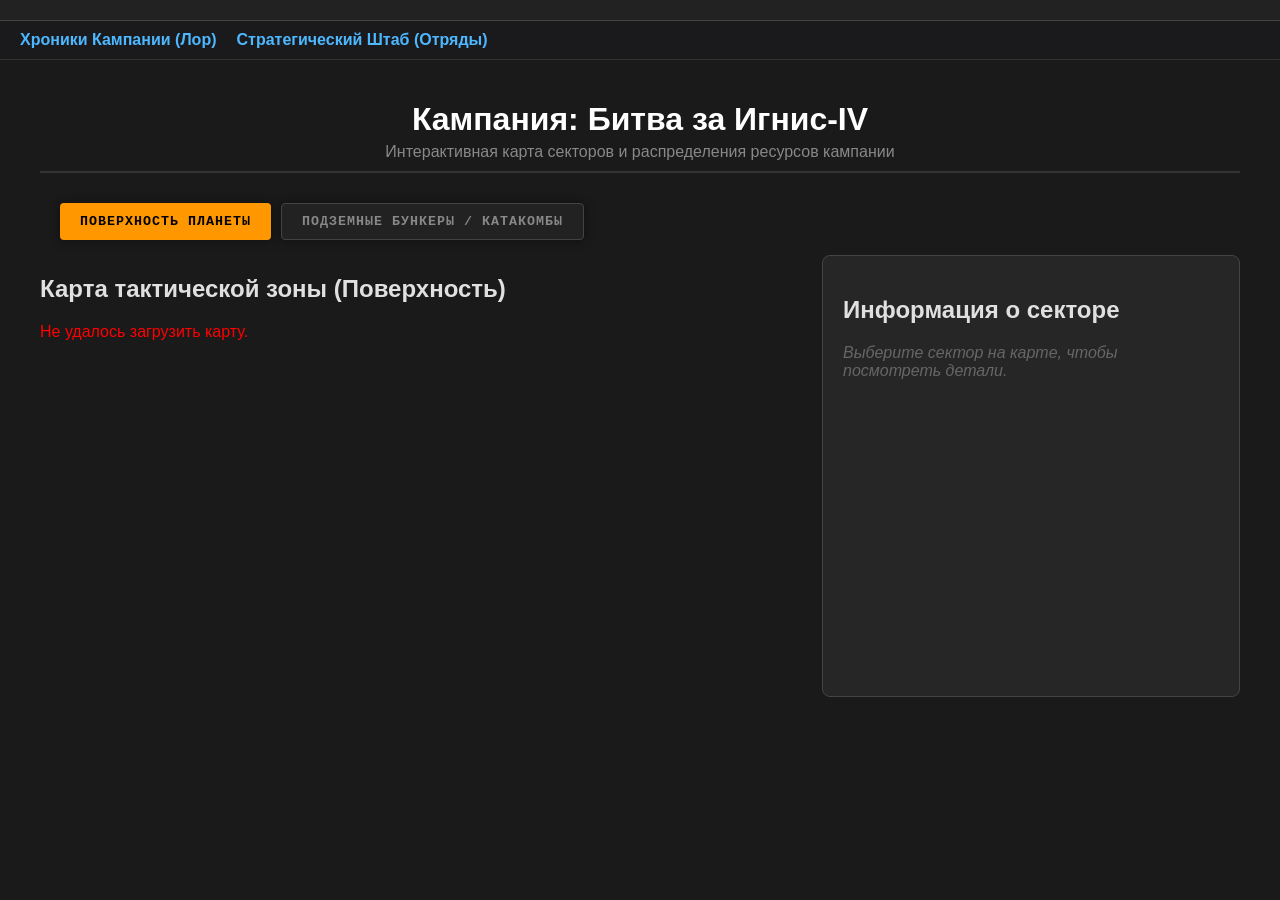
==== wwwroot/index.html @ a5dbb1df "first version" ====
<!DOCTYPE html>
<html lang="ru">

<head>
    <meta charset="UTF-8">
    <!-- <meta name="viewport" content="width=device-width, initial-scale=1.0, maximum-scale=1.0, user-scalable=no"> -->
    <title>Игнис-IV: Стратегическая Кампания</title>
    <link rel="stylesheet" href="style.css">
</head>

<body>
    <div id="auth-bar" class="auth-bar"></div>
    <nav class="main-nav"
        style="padding: 10px 20px; background: #1a1a1c; border-bottom: 1px solid #333; display: flex; gap: 20px;">
        <a href="lore.html" style="color: #4db8ff; text-decoration: none; font-weight: bold;">Хроники Кампании (Лор)</a>
        <a href="roster.html" style="color: #4db8ff; text-decoration: none; font-weight: bold;">Стратегический Штаб
            (Отряды)</a>
    </nav>
    <div class="app-container">
        <header>
            <h1>Кампания: Битва за Игнис-IV</h1>
            <p>Интерактивная карта секторов и распределения ресурсов кампании</p>
        </header>

        <div class="layer-selector" style="display: flex; gap: 10px; margin-bottom: 15px; padding: 0 20px;">
            <button id="btn-layer-surface" onclick="setMapLayer('surface')"
                style="padding: 10px 20px; background: #ff9800; color: #000; font-weight: bold; border: none; border-radius: 4px; cursor: pointer; transition: 0.3s;">
                Поверхность планеты
            </button>
            <button id="btn-layer-underground" onclick="setMapLayer('underground')"
                style="padding: 10px 20px; background: #222; color: #888; font-weight: bold; border: 1px solid #444; border-radius: 4px; cursor: pointer; transition: 0.3s;">
                Подземные бункеры / Катакомбы
            </button>
        </div>

        <main class="main-content">
            <section class="map-section">
                <h2>Карта тактической зоны (<span id="current-layer-title">Поверхность</span>)</h2>
                <div id="map-container">
                </div>
            </section>

            <section class="info-section">
                <h2>Информация о секторе</h2>
                <div id="sector-details">
                    <p class="placeholder-text">Выберите сектор на карте, чтобы посмотреть детали.</p>
                </div>
            </section>
        </main>
    </div>

    <section class="admin-panel card" id="admin-panel" style="display: none;">
        <h2 class="admin-title">
            <span>Командный Терминал ГМ</span>
            <span class="admin-subtitle">Режим редактирования секторов</span>
        </h2>

        <div class="admin-current-object">
            <p>Текущий объект: <strong id="admin-sector-name">не выбран</strong></p>
        </div>

        <div class="admin-grid">
            <div class="admin-field-group">
                <label class="label-orange">Сменить фракцию-контроллер:</label>
                <select id="admin-faction-select" class="admin-input">
                    <option value="1">Кровавые Ангелы</option>
                    <option value="2">Некроны</option>
                    <option value="3">Аэлдари</option>
                    <option value="4">Астра Милитарум</option>
                    <option value="0">Нейтральная земля</option>
                </select>
            </div>

            <div class="admin-field-group">
                <label class="label-blue">Разведданные / Метки на карте:</label>
                <input type="text" id="admin-sector-marks" class="admin-input input-blue"
                    placeholder="Пример: Замечена артиллерия / Вход заблокирован">
            </div>

            <div class="admin-field-group full-width">
                <label class="label-gray">Оперативная сводка ландшафта (Лор для игроков):</label>
                <textarea id="admin-sector-desc" class="admin-input textarea-lore"
                    placeholder="Введите особенности ландшафта, климат или историческую сводку этого сектора..."></textarea>
            </div>
        </div>

        <div class="admin-actions">
            <button class="btn-gm-submit" onclick="saveSectorChanges()">
                Применить директиву ГМ
            </button>
        </div>
    </section>

    <script src="app.js"></script>
</body>

</html>
---- wwwroot/style.css ----
body {
    margin: 0;
    font-family: 'Segoe UI', Tahoma, Geneva, Verdana, sans-serif;
    background-color: #1a1a1a;
    color: #e0e0e0;
}

.app-container {
    max-width: 1200px;
    margin: 0 auto;
    padding: 20px;
}

header {
    text-align: center;
    margin-bottom: 30px;
    border-bottom: 2px solid #333;
    padding-bottom: 10px;
}

h1 {
    color: #fff;
    margin-bottom: 5px;
}

header p {
    color: #888;
    margin: 0;
}

.main-content {
    display: flex;
    gap: 30px;
}

.map-section {
    flex: 2;
    /* Карта занимает больше места */
}

.info-section {
    flex: 1;
    /* Панель инфо чуть уже */
    background: #262626;
    padding: 20px;
    border-radius: 8px;
    border: 1px solid #444;
    min-height: 400px;
}

/* Стили для полигонов фракций */
/* Базовый вид секторов — мягкое футуристическое свечение */
polygon {
    transition: all 0.3s ease;
    stroke-width: 2px;
    stroke-dasharray: 4 4;
    /* Делает границы секторов пунктирными, как на радаре! */
}

/* Эффект при наведении мыши */
polygon:hover {
    stroke: #ffffff !important;
    stroke-width: 3px !important;
    stroke-dasharray: 0;
    /* Пунктир становится сплошной яркой линией */
    cursor: pointer;
    /* Усиливаем яркость цвета фракции при наведении */
    fill-opacity: 0.75 !important;
    filter: drop-shadow(0px 0px 8px rgba(255, 255, 255, 0.5));
}

.placeholder-text {
    color: #666;
    font-style: italic;
}

.faction-badge {
    display: inline-block;
    padding: 5px 10px;
    border-radius: 4px;
    font-weight: bold;
    margin-top: 10px;
}

.admin-section {
    margin-top: 20px;
    border: 2px dashed var(--accent-color) !important;
}

.admin-controls {
    display: flex;
    align-items: center;
    gap: 15px;
    flex-wrap: wrap;
}

select {
    background: #333;
    color: white;
    padding: 8px;
    border: 1px solid #555;
    border-radius: 4px;
}

/* Исправление размытости для фона */
image {
    image-rendering: -webkit-optimize-contrast;
    image-rendering: crisp-edges;
}

.auth-bar {
    background: #222;
    padding: 10px 20px;
    display: flex;
    justify-content: flex-end;
    align-items: center;
    gap: 10px;
    border-bottom: 1px solid #444;
}

.auth-bar input {
    background: #333;
    border: 1px solid #555;
    color: #fff;
    padding: 5px 10px;
    border-radius: 4px;
}

.auth-bar button {
    background: #444;
    color: #fff;
    border: 1px solid #666;
    padding: 5px 15px;
    border-radius: 4px;
    cursor: pointer;
    transition: background 0.2s;
}

.auth-bar button:hover {
    background: #555;
}

.auth-bar .user-info {
    color: #4caf50;
    font-weight: bold;
    margin-right: 15px;
}

.auth-bar .role-badge {
    background: #107c10;
    padding: 2px 6px;
    border-radius: 3px;
    font-size: 0.8em;
    margin-left: 5px;
}

.main-nav {
    background: #161618;
    padding: 15px 20px;
    display: flex;
    gap: 20px;
    align-items: center;
    border-bottom: 2px solid #333;
}

.main-nav a {
    color: var(--accent-color, #4db8ff);
    text-decoration: none;
    font-weight: bold;
}

.main-nav a:hover {
    text-decoration: underline;
}

.nav-title {
    color: #fff;
    margin-left: auto;
    font-weight: bold;
    letter-spacing: 1px;
}

/* Перезапись общих элементов управления в админке */
.admin-section {
    margin-top: 30px;
    padding: 25px;
    background: linear-gradient(145deg, #16191e, #111317) !important;
    border: 1px solid #ff9800 !important;
    /* Оранжевый технический контур */
    border-radius: 6px;
    box-shadow: 0 0 15px rgba(255, 152, 0, 0.15), inset 0 0 20px rgba(0, 0, 0, 0.6);
    position: relative;
    overflow: hidden;
}

/* Эффект "уголков" военного терминала */
.admin-section::before {
    content: '';
    position: absolute;
    top: 0;
    left: 0;
    width: 10px;
    height: 10px;
    border-top: 2px solid #ff9800;
    border-left: 2px solid #ff9800;
}

.admin-section::after {
    content: '';
    position: absolute;
    bottom: 0;
    right: 0;
    width: 10px;
    height: 10px;
    border-bottom: 2px solid #ff9800;
    border-right: 2px solid #ff9800;
}

.admin-section h2 {
    color: #ff9800;
    font-size: 1.4rem;
    text-transform: uppercase;
    letter-spacing: 2px;
    margin-top: 0;
    margin-bottom: 20px;
    border-bottom: 1px solid rgba(255, 152, 0, 0.2);
    padding-bottom: 10px;
}

/* Современная удобная сетка для элементов */
.admin-grid {
    display: grid;
    grid-template-columns: repeat(auto-fit, minmax(200px, 1fr));
    gap: 20px;
    align-items: flex-end;
}

.admin-field {
    display: flex;
    flex-direction: column;
    gap: 8px;
}

.admin-field label {
    font-size: 0.85rem;
    text-transform: uppercase;
    color: #aaa;
    letter-spacing: 1px;
}

/* Стилизация выпадающих списков, текстовых полей и инпутов */
.admin-section input[type="text"],
.admin-section textarea,
.admin-section select {
    width: 100%;
    background: #0d0f12;
    border: 1px solid #444;
    border-radius: 4px;
    color: #fff;
    padding: 12px 14px;
    font-size: 0.95rem;
    font-family: 'Courier New', Courier, monospace;
    /* Придаем лорного кода */
    transition: all 0.3s ease;
    box-sizing: border-box;
}

.admin-section input:focus,
.admin-section textarea:focus,
.admin-section select:focus {
    outline: none;
    border-color: #ff9800;
    box-shadow: 0 0 8px rgba(255, 152, 0, 0.3);
    background: #12151a;
}

/* Боевая футуристичная кнопка */
.admin-section button,
#gm-news-panel button {
    background: rgba(255, 152, 0, 0.1);
    color: #ff9800;
    border: 1px solid #ff9800;
    padding: 12px 24px;
    font-size: 0.9rem;
    font-weight: bold;
    text-transform: uppercase;
    letter-spacing: 1.5px;
    border-radius: 4px;
    cursor: pointer;
    transition: all 0.2s ease;
    box-shadow: 0 0 5px rgba(255, 152, 0, 0.1);
}

.admin-section button:hover,
#gm-news-panel button:hover {
    background: #ff9800;
    color: #111;
    box-shadow: 0 0 15px rgba(255, 152, 0, 0.4);
    transform: translateY(-1px);
}

.admin-section button:active,
#gm-news-panel button:active {
    transform: translateY(1px);
}

/* Карточка Crusade-отряда */
.crusade-card {
    background: linear-gradient(to right, #161a22, #111317);
    border-left: 4px solid #ff9800;
    /* По умолчанию оранжевый акцент */
    border-top: 1px solid #252e3d;
    border-right: 1px solid #1c222c;
    border-bottom: 1px solid #1c222c;
    border-radius: 0 6px 6px 0;
    padding: 16px;
    box-shadow: 0 4px 10px rgba(0, 0, 0, 0.3);
    transition: transform 0.2s ease;
}

.crusade-card:hover {
    transform: translateX(3px);
    background: linear-gradient(to right, #1a202b, #13161c);
}

.crusade-header {
    display: flex;
    justify-content: space-between;
    align-items: center;
    border-bottom: 1px dashed #2d384a;
    padding-bottom: 8px;
    margin-bottom: 12px;
}

.crusade-stats {
    display: grid;
    grid-template-columns: repeat(3, 1fr);
    gap: 15px;
}

.stat-box {
    background: #0b0d10;
    padding: 8px 12px;
    border-radius: 4px;
    border: 1px solid #1f2530;
}

.stat-box label {
    font-size: 0.75rem;
    color: #778899;
    text-transform: uppercase;
    display: block;
    margin-bottom: 4px;
}

.stat-box span {
    font-size: 0.95rem;
    font-weight: bold;
}

/* Компактный мини-редактор отряда для ГМ */
.gm-squad-editor {
    background: #0c0e12;
    border: 1px solid #ff9800;
    border-radius: 4px;
    padding: 15px;
    display: grid;
    grid-template-columns: 2fr 2fr 1fr 1fr;
    gap: 15px;
    align-items: flex-end;
}

.admin-section input[type="text"],
.admin-section input[type="number"],
/* Добавили числовые инпуты */
.admin-section textarea,
.admin-section select {
    width: 100%;
    background: #0d0f12 !important;
    border: 1px solid #444 !important;
    border-radius: 4px;
    color: #ffffff !important;
    /* Строго БЕЛЫЙ текст */
    padding: 12px 14px;
    font-size: 0.95rem;
    font-family: 'Courier New', Courier, monospace;
    transition: all 0.3s ease;
    box-sizing: border-box;
}

/* Стили для полигонов секторов на карте */
#map-container svg polygon {
    transition: fill-opacity 0.25s ease, stroke-width 0.25s ease, filter 0.25s ease;
}

/* Эффект наведения на сектор: неоновое свечение */
#map-container svg g:hover polygon {
    fill-opacity: 0.65 !important;
    stroke-width: 2.5px !important;
    filter: drop-shadow(0px 0px 6px rgba(255, 255, 255, 0.4));
}

/* Для подземного уровня делаем подсветку в стиле синего радара */
.layer-selector button {
    font-family: 'Courier New', Courier, monospace;
    text-transform: uppercase;
    letter-spacing: 1px;
    box-shadow: 0 0 10px rgba(0, 0, 0, 0.5);
}

/* --- СТИЛИ ДЛЯ КОМАНДНОГО ТЕРМИНАЛА ГМ --- */
.admin-panel.card {
    margin: 40px auto;
    max-width: 900px;
    background: #14171a;
    border: 1px solid #ff9800;
    border-radius: 8px;
    box-shadow: 0 0 15px rgba(255, 152, 0, 0.15);
    padding: 25px;
    font-family: 'Courier New', Courier, monospace;
}

.admin-title {
    color: #ff9800;
    text-transform: uppercase;
    letter-spacing: 2px;
    margin-top: 0;
    margin-bottom: 20px;
    border-bottom: 1px solid rgba(255, 152, 0, 0.3);
    padding-bottom: 10px;
    display: flex;
    justify-content: space-between;
    align-items: center;
}

.admin-subtitle {
    font-size: 12px;
    color: #888;
    font-weight: normal;
}

.admin-current-object {
    background: rgba(0, 0, 0, 0.3);
    padding: 10px 15px;
    border-radius: 4px;
    margin-bottom: 20px;
    border-left: 4px solid #ff9800;
}

.admin-current-object p {
    margin: 0;
    font-size: 16px;
    color: #fff;
}

.admin-current-object strong {
    color: #ff9800;
    font-size: 18px;
    text-shadow: 0 0 5px rgba(255, 152, 0, 0.4);
}

/* Сетка полей ввода */
.admin-grid {
    display: grid;
    grid-template-columns: 1fr 1fr;
    gap: 20px;
    margin-bottom: 25px;
}

.admin-field-group {
    display: flex;
    flex-direction: column;
    gap: 8px;
}

.admin-field-group.full-width {
    grid-column: 1 / span 2;
}

/* Названия полей */
.admin-field-group label {
    font-weight: bold;
    font-size: 13px;
    text-transform: uppercase;
}

.label-orange {
    color: #ff9800;
}

.label-blue {
    color: #4db8ff;
}

.label-gray {
    color: #ccc;
}

/* Кастомизация инпутов */
.admin-input {
    width: 100%;
    padding: 10px;
    background: #1c2024;
    color: #fff;
    border: 1px solid #444;
    border-radius: 4px;
    font-size: 14px;
    outline: none;
    box-sizing: border-box;
    transition: border-color 0.3s, box-shadow 0.3s;
}

.admin-input:focus {
    border-color: #ff9800;
    box-shadow: 0 0 8px rgba(255, 152, 0, 0.2);
}

/* Специфичные фиксы для инпутов */
select.admin-input {
    cursor: pointer;
}

.admin-input.input-blue {
    color: #4db8ff;
}

.admin-input.input-blue:focus {
    border-color: #4db8ff;
    box-shadow: 0 0 8px rgba(77, 184, 255, 0.2);
}

.admin-input.textarea-lore {
    height: 90px;
    color: #eee;
    line-height: 1.5;
    resize: vertical;
    font-family: sans-serif;
}

.admin-input.textarea-lore:focus {
    border-color: #ccc;
    box-shadow: 0 0 8px rgba(255, 255, 255, 0.1);
}

/* Кнопка */
.admin-actions {
    display: flex;
    justify-content: flex-end;
}

.btn-gm-submit {
    padding: 12px 30px;
    background: #ff9800;
    color: #000;
    font-weight: bold;
    border: none;
    border-radius: 4px;
    cursor: pointer;
    text-transform: uppercase;
    letter-spacing: 1px;
    font-size: 14px;
    box-shadow: 0 4px 10px rgba(255, 152, 0, 0.2);
    transition: background 0.3s, box-shadow 0.3s, transform 0.3s;
}

.btn-gm-submit:hover {
    background: #ffb74d;
    box-shadow: 0 0 15px rgba(255, 152, 0, 0.5);
    transform: translateY(-1px);
}

.btn-gm-submit:active {
    transform: translateY(1px);
}

.markdown-body p {
    margin: 4px 0;
}

.markdown-body ul,
.markdown-body ol {
    margin: 5px 0;
    padding-left: 20px;
    color: #ddd;
}

.markdown-body li {
    margin-bottom: 3px;
}

.markdown-body strong {
    color: #ff9800;
    /* Делаем жирный текст из Markdown приятно-оранжевым */
}

/* Переходим в мобильный режим, если ширина экрана меньше 768px */
@media (max-width: 768px) {

    /* Все двух- и трехколоночные гриды ГМ-панели и кузницы принудительно переводим в 1 колонку */
    [style*="display: grid"],
    .gm-trait-forge div[style*="grid-template-columns"],
    .gm-squad-card-expanded div[style*="grid-template-columns"] {
        grid-template-columns: 1fr !important;
        gap: 12px !important;
    }

    /* Делаем боковые панели (выбор фракции, добавление отряда) полноширинными */
    .left-panel,
    .right-panel,
    #my-squads-list {
        width: 100% !important;
        box-sizing: border-box;
    }

    /* Увеличиваем размер интерактивных элементов под палец */
    select,
    input,
    button {
        padding: 12px !important;
        /* Больше отступы — легче попасть пальцем */
        font-size: 1rem !important;
        /* Защита от авто-зума в iOS при фокусе на input */
    }

    /* Корректируем кнопку создания трейта */
    .gm-trait-forge button {
        width: 100% !important;
        /* Кнопка во всю ширину экрана */
        text-align: center;
    }

    /* Отрезаем лишние отступы у карточек, чтобы экономить место */
    .card,
    .squad-card,
    .gm-squad-card-expanded {
        padding: 12px !important;
        margin-bottom: 12px !important;
    }
}
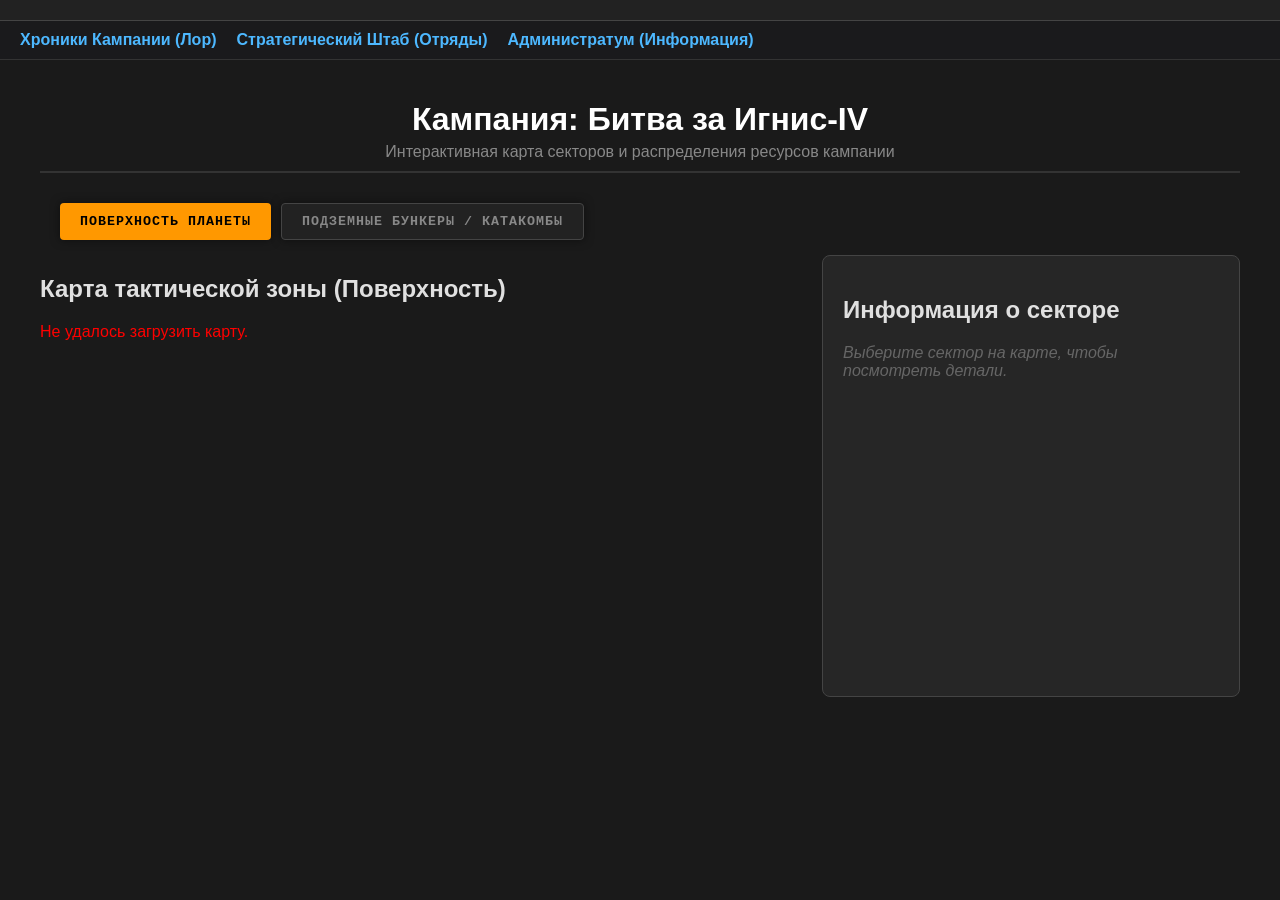
==== commit 3cf0f550: "new rules section and update admin map interface" ====
--- a/wwwroot/index.html
+++ b/wwwroot/index.html
@@ -6,6 +6,16 @@
     <!-- <meta name="viewport" content="width=device-width, initial-scale=1.0, maximum-scale=1.0, user-scalable=no"> -->
     <title>Игнис-IV: Стратегическая Кампания</title>
     <link rel="stylesheet" href="style.css">
+    <link rel="icon" type="image/png" href="favicon.png">
+    <meta property="og:title" content="Терминал Кампании Вархаммер" />
+    <meta property="og:description"
+        content="Тактическая карта секторов и лог ранений бойцов. Доступ только для авторизованных ГМ и игроков." />
+    <meta property="og:type" content="website" />
+    <meta property="og:url" content="https://warhammer-campaign-site.onrender.com" />
+
+    <meta property="og:image" content="https://warhammer-campaign-site.onrender.com/map.jpg" />
+
+    <meta name="twitter:card" content="summary_large_image">
 </head>
 
 <body>
@@ -15,6 +25,9 @@
         <a href="lore.html" style="color: #4db8ff; text-decoration: none; font-weight: bold;">Хроники Кампании (Лор)</a>
         <a href="roster.html" style="color: #4db8ff; text-decoration: none; font-weight: bold;">Стратегический Штаб
             (Отряды)</a>
+        <a href="rules.html" style="color: #4db8ff; text-decoration: none; font-weight: bold;">
+            Администратум (Информация)
+        </a>
     </nav>
     <div class="app-container">
         <header>
@@ -56,18 +69,24 @@
         </h2>
 
         <div class="admin-current-object">
-            <p>Текущий объект: <strong id="admin-sector-name">не выбран</strong></p>
+            <input type="hidden" id="admin-sector-id">
+
+            <p>Текущий объект:
+                <input type="text" id="admin-sector-name-input" class="admin-input"
+                    style="display: inline-block; width: auto; max-width: 300px; font-size: 16px; font-weight: bold; color: #ff9800; background: transparent; border: none; border-bottom: 1px dashed #ff9800; padding: 0 5px; margin: 0; font-family: monospace; outline: none;"
+                    value="не выбран">
+            </p>
         </div>
-
         <div class="admin-grid">
             <div class="admin-field-group">
                 <label class="label-orange">Сменить фракцию-контроллер:</label>
                 <select id="admin-faction-select" class="admin-input">
+                    <option value="0" selected>Нейтральная земля</option>
                     <option value="1">Кровавые Ангелы</option>
                     <option value="2">Некроны</option>
                     <option value="3">Аэлдари</option>
                     <option value="4">Астра Милитарум</option>
-                    <option value="0">Нейтральная земля</option>
+
                 </select>
             </div>
 
@@ -86,7 +105,7 @@
 
         <div class="admin-actions">
             <button class="btn-gm-submit" onclick="saveSectorChanges()">
-                Применить директиву ГМ
+                Изменить информацию о секторе
             </button>
         </div>
     </section>
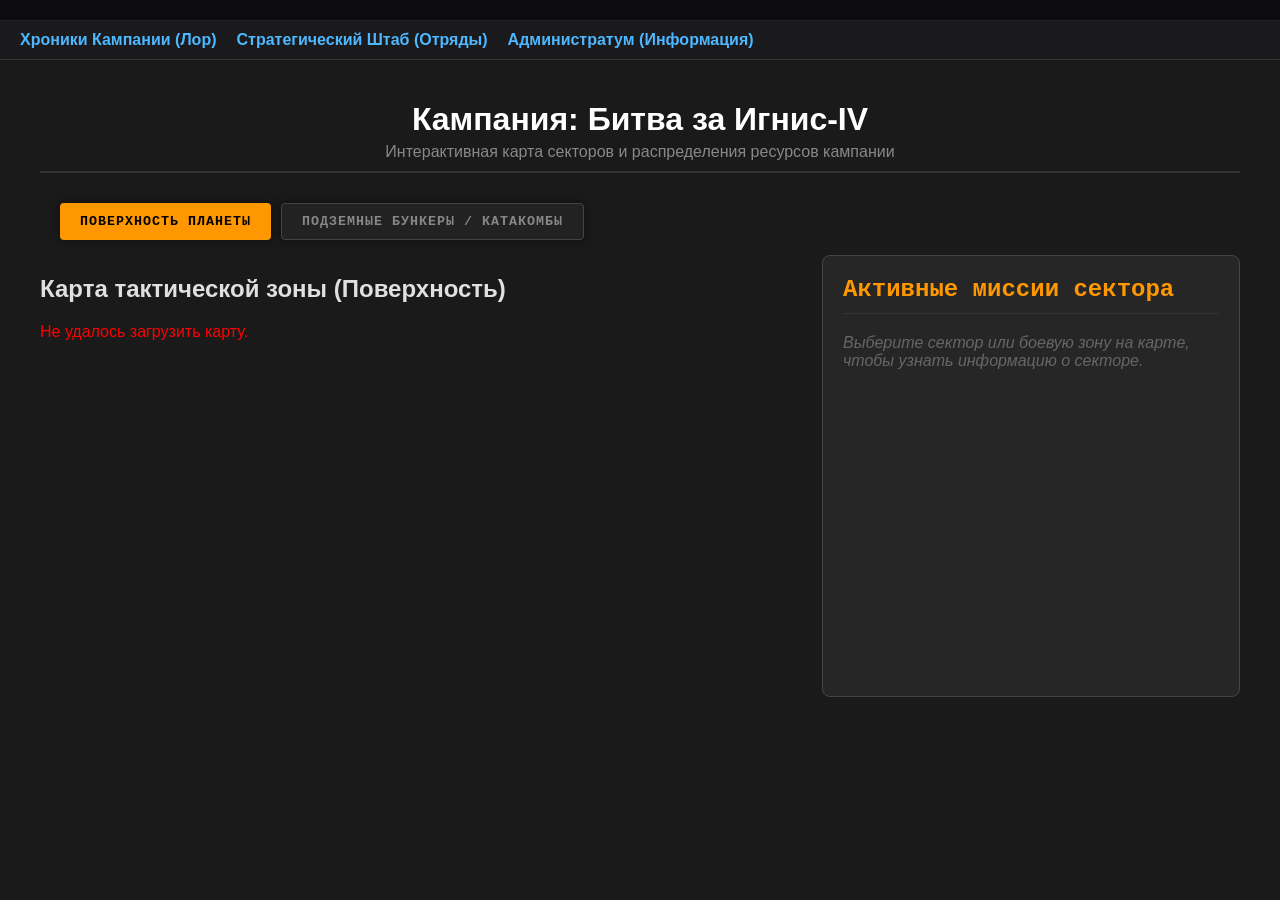
==== commit c4bd6146: "new missions panel" ====
--- a/wwwroot/index.html
+++ b/wwwroot/index.html
@@ -53,59 +53,96 @@
                 </div>
             </section>
 
-            <section class="info-section">
-                <h2>Информация о секторе</h2>
-                <div id="sector-details">
-                    <p class="placeholder-text">Выберите сектор на карте, чтобы посмотреть детали.</p>
+            <section class="info-section"
+                style="flex: 1; background: #262626; padding: 20px; border-radius: 8px; border: 1px solid #444; min-height: 400px;">
+                <h2
+                    style="font-family: 'Courier New', monospace; color: #ff9800; border-bottom: 1px solid #333; padding-bottom: 10px; margin-top: 0;">
+                    Активные миссии сектора
+                </h2>
+                <div id="sector-missions-container">
+                    <p class="placeholder-text" style="color: #666; font-style: italic;">
+                        Выберите сектор или боевую зону на карте, чтобы узнать информацию о секторе.
+                    </p>
                 </div>
             </section>
         </main>
     </div>
 
-    <section class="admin-panel card" id="admin-panel" style="display: none;">
+    <section class="admin-panel card" id="admin-panel" style="display: none; margin-top: 30px;">
         <h2 class="admin-title">
             <span>Командный Терминал ГМ</span>
-            <span class="admin-subtitle">Режим редактирования секторов</span>
+            <span class="admin-subtitle">Управление миссиями сектора</span>
         </h2>
 
         <div class="admin-current-object">
             <input type="hidden" id="admin-sector-id">
+            <p>Выбранный сектор: <strong id="admin-sector-name-label">не выбран</strong></p>
+        </div>
 
-            <p>Текущий объект:
-                <input type="text" id="admin-sector-name-input" class="admin-input"
-                    style="display: inline-block; width: auto; max-width: 300px; font-size: 16px; font-weight: bold; color: #ff9800; background: transparent; border: none; border-bottom: 1px dashed #ff9800; padding: 0 5px; margin: 0; font-family: monospace; outline: none;"
-                    value="не выбран">
-            </p>
-        </div>
         <div class="admin-grid">
             <div class="admin-field-group">
-                <label class="label-orange">Сменить фракцию-контроллер:</label>
+                <label class="label-orange">Сменить фракцию-контроллер сектора:</label>
                 <select id="admin-faction-select" class="admin-input">
                     <option value="0" selected>Нейтральная земля</option>
                     <option value="1">Кровавые Ангелы</option>
                     <option value="2">Некроны</option>
                     <option value="3">Аэлдари</option>
                     <option value="4">Астра Милитарум</option>
-
                 </select>
             </div>
 
             <div class="admin-field-group">
-                <label class="label-blue">Разведданные / Метки на карте:</label>
-                <input type="text" id="admin-sector-marks" class="admin-input input-blue"
-                    placeholder="Пример: Замечена артиллерия / Вход заблокирован">
+                <label class="label-blue">Статус миссии в секторе:</label>
+                <select id="admin-mission-status" class="admin-input">
+                    <option value="active">Активна (Доступна игрокам)</option>
+                    <option value="hidden">Засекречена (Скрыта)</option>
+                    <option value="completed">Завершена (Архив)</option>
+                </select>
             </div>
 
             <div class="admin-field-group full-width">
-                <label class="label-gray">Оперативная сводка ландшафта (Лор для игроков):</label>
+                <label class="label-orange">Название боевой операции / Миссии:</label>
+                <input type="text" id="admin-mission-name" class="admin-input"
+                    placeholder="Пример: Операция 'Шторм пустыни'">
+            </div>
+
+            <div class="admin-field-group full-width">
+                <label class="label-gray">Брифинг, правила и описание миссии (Markdown/Текст):</label>
                 <textarea id="admin-sector-desc" class="admin-input textarea-lore"
-                    placeholder="Введите особенности ландшафта, климат или историческую сводку этого сектора..."></textarea>
+                    placeholder="Пропишите цели, условия победы и особенности ландшафта миссии..."></textarea>
+            </div>
+
+            <div class="admin-field-group full-width">
+                <label class="label-blue">Краткие тактические метки фронта:</label>
+                <input type="text" id="admin-sector-marks" class="admin-input input-blue"
+                    placeholder="Пример: ПВО противника активно / Ограничение видимости">
+            </div>
+
+            <div class="admin-field-group full-width" style="border-top: 1px dashed #444; padding-top: 15px;">
+                <label class="label-orange"
+                    style="display: flex; justify-content: space-between; align-items: center; width: 100%;">
+                    <span>Документы брифинга и карты высот:</span>
+                    <button type="button" onclick="addAdminFileRow('', '')"
+                        style="padding: 4px 12px; font-size: 12px; background: rgba(255,152,0,0.2); border: 1px solid #ff9800; color: #ff9800; cursor: pointer; border-radius: 4px;">+
+                        Добавить документ</button>
+                </label>
+                <div id="admin-files-container"
+                    style="display: flex; flex-direction: column; gap: 8px; margin-top: 8px; width: 100%;">
+                </div>
+            </div>
+
+            <div class="admin-field-group full-width" style="border-top: 1px dashed #444; padding-top: 15px;">
+                <label class="label-blue">Заявки и голоса игроков на эту миссию (Видно только ГМ):</label>
+                <div id="admin-votes-log"
+                    style="background: #0d0f12; padding: 12px; border-radius: 4px; color: #aaa; font-family: monospace; min-height: 40px; border: 1px solid #333; margin-top: 5px; box-sizing: border-box; width: 100%;">
+                    Выберите сектор, чтобы увидеть список готовых к высадке игроков.
+                </div>
             </div>
         </div>
 
-        <div class="admin-actions">
+        <div class="admin-actions" style="margin-top: 15px;">
             <button class="btn-gm-submit" onclick="saveSectorChanges()">
-                Изменить информацию о секторе
+                Сохранить параметры миссии сектopa
             </button>
         </div>
     </section>
--- a/wwwroot/style.css
+++ b/wwwroot/style.css
@@ -636,4 +636,77 @@
         padding: 12px !important;
         margin-bottom: 12px !important;
     }
+}
+
+/* Контейнер панели авторизации (если его еще нет в CSS) */
+.auth-bar {
+    display: flex;
+    justify-content: flex-end;
+    align-items: center;
+    gap: 15px;
+    padding: 10px 20px;
+    background: #0c0c0e;
+    border-bottom: 1px solid #222;
+}
+
+/* Группировка инпутов */
+.auth-inputs {
+    display: flex;
+    gap: 8px;
+}
+
+.auth-inputs input {
+    background: #111;
+    border: 1px solid #444;
+    color: #fff;
+    padding: 6px 10px;
+    font-family: monospace;
+    font-size: 13px;
+    border-radius: 4px;
+    outline: none;
+    transition: border-color 0.2s;
+}
+
+.auth-inputs input:focus {
+    border-color: #ff9800;
+    /* Оранжевый акцент при фокусе в стиле ГМ-панели */
+}
+
+/* Группировка кнопок */
+.auth-buttons {
+    display: flex;
+    gap: 8px;
+}
+
+/* Общие стили для кнопок авторизации */
+.auth-buttons button {
+    padding: 6px 14px;
+    font-weight: bold;
+    font-size: 13px;
+    font-family: monospace;
+    border: none;
+    border-radius: 4px;
+    cursor: pointer;
+    transition: background 0.2s, opacity 0.2s;
+}
+
+/* Кнопка Войти */
+.btn-auth-login {
+    background: #444;
+    color: #fff;
+}
+
+.btn-auth-login:hover {
+    background: #555;
+}
+
+/* Кнопка Регистрация — теперь выглядит официально */
+.btn-auth-register {
+    background: #2b579a;
+    /* Твой синий цвет */
+    color: #fff;
+}
+
+.btn-auth-register:hover {
+    opacity: 0.9;
 }
